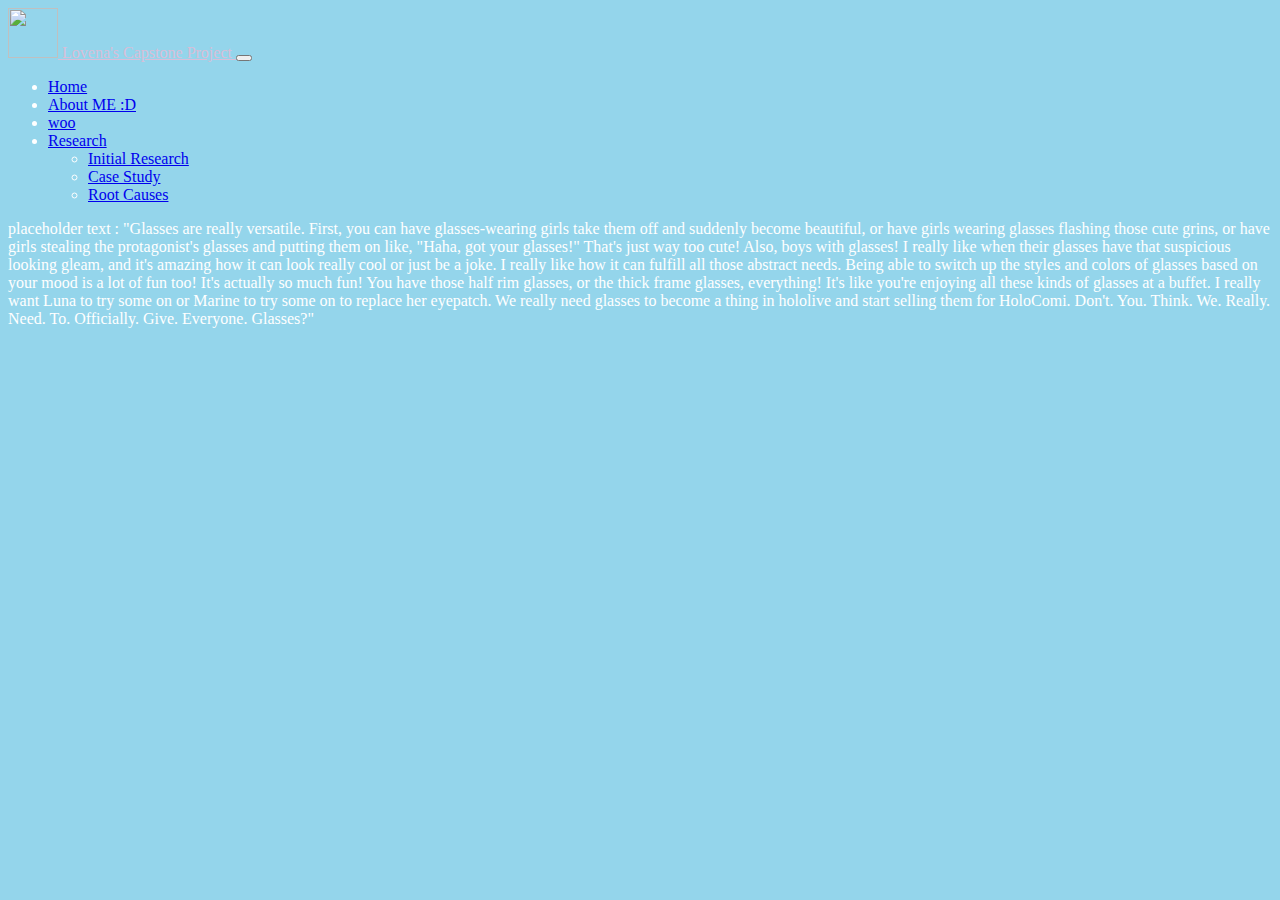
==== 3.07/index.html @ a5c8af05 "Add files via upload" ====
<!doctype html>
<html lang="en">
  <head>
    <meta charset="utf-8">
    <meta name="viewport" content="width=device-width, initial-scale=1">
    <title>Bootstrap demo</title>
    <link href="https://cdn.jsdelivr.net/npm/bootstrap@5.3.2/dist/css/bootstrap.min.css" rel="stylesheet" integrity="sha384-T3c6CoIi6uLrA9TneNEoa7RxnatzjcDSCmG1MXxSR1GAsXEV/Dwwykc2MPK8M2HN" crossorigin="anonymous">
    <link rel="stylesheet" href="style.css">
    <script src="https://cdn.jsdelivr.net/npm/bootstrap@5.3.2/dist/js/bootstrap.bundle.min.js" integrity="sha384-C6RzsynM9kWDrMNeT87bh95OGNyZPhcTNXj1NW7RuBCsyN/o0jlpcV8Qyq46cDfL" crossorigin="anonymous" defer></script>
</head>
  <body>
    <!-- <h1>Hello, world!</h1> -->

    <nav class="navbar navbar-expand-lg bg-body-tertiary">
        <div class="container-fluid">
          <a class="navbar-brand" href="#">
              <img src="https://static.miraheze.org/projectsekaiwiki/thumb/c/ca/Jewel.png/128px-Jewel.png" style="width:50px;height:50px;">
              Lovena's Capstone Project
            </a>
          <button class="navbar-toggler" type="button" data-bs-toggle="collapse" data-bs-target="#navbarNavDropdown" aria-controls="navbarNavDropdown" aria-expanded="false" aria-label="Toggle navigation">
            <span class="navbar-toggler-icon"></span>
          </button>
          <div class="collapse navbar-collapse" id="navbarNavDropdown">
            <ul class="navbar-nav">
              <li class="nav-item">
                <a class="nav-link active" aria-current="page" href="#">Home</a>
              </li>
              <li class="nav-item">
                <a class="nav-link" href="AboutLovena.html">About ME :D</a>
              </li>
              <li class="nav-item">
                <a class="nav-link" href="#">woo</a>
              </li>
              <li class="nav-item dropdown">
                <a class="nav-link dropdown-toggle" href="#" role="button" data-bs-toggle="dropdown" aria-expanded="false">
                  Research
                </a>
                <ul class="dropdown-menu">
                  <li><a class="dropdown-item" href="InitialResearchLovena.html">Initial Research</a></li>
                  <li><a class="dropdown-item" href="CaseStudyLovena.html">Case Study</a></li>
                  <li><a class="dropdown-item" href="RootCausesLovena.html">Root Causes</a></li>
                </ul>
              </li>
            </ul>
          </div>
        </div>
      </nav>

      <p> placeholder text : "Glasses are really versatile. First, you can have glasses-wearing girls take them off and suddenly become beautiful, or have girls wearing glasses flashing those cute grins, or have girls stealing the protagonist's glasses and putting them on like, "Haha, got your glasses!" That's just way too cute! Also, boys with glasses! I really like when their glasses have that suspicious looking gleam, and it's amazing how it can look really cool or just be a joke. I really like how it can fulfill all those abstract needs. Being able to switch up the styles and colors of glasses based on your mood is a lot of fun too! It's actually so much fun! You have those half rim glasses, or the thick frame glasses, everything! It's like you're enjoying all these kinds of glasses at a buffet. I really want Luna to try some on or Marine to try some on to replace her eyepatch. We really need glasses to become a thing in hololive and start selling them for HoloComi. Don't. You. Think. We. Really. Need. To. Officially. Give. Everyone. Glasses?"</p>
 </body>
</html>
---- 3.07/style.css ----
body {
    background-color: rgb(148, 213, 235);
    color:white;
    font-family: Comic Sans MS;

}

.navbar-brand{
    font-family: Comic Sans MS;
    color:thistle;
}
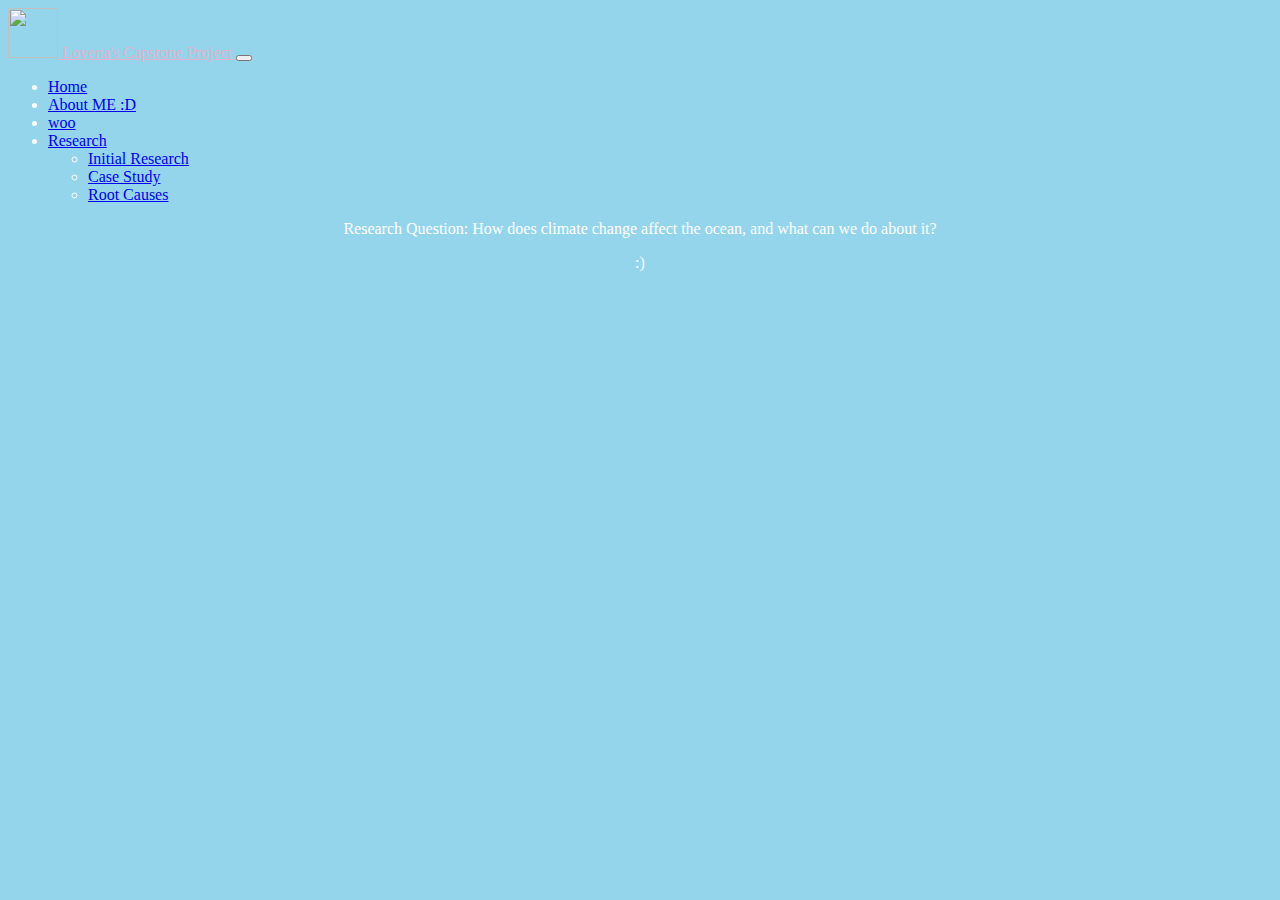
==== commit e60feb0e: "Add files via upload" ====
--- a/3.07/index.html
+++ b/3.07/index.html
@@ -3,7 +3,7 @@
   <head>
     <meta charset="utf-8">
     <meta name="viewport" content="width=device-width, initial-scale=1">
-    <title>Bootstrap demo</title>
+    <title>Lovena's Capstone Project Home</title>
     <link href="https://cdn.jsdelivr.net/npm/bootstrap@5.3.2/dist/css/bootstrap.min.css" rel="stylesheet" integrity="sha384-T3c6CoIi6uLrA9TneNEoa7RxnatzjcDSCmG1MXxSR1GAsXEV/Dwwykc2MPK8M2HN" crossorigin="anonymous">
     <link rel="stylesheet" href="style.css">
     <script src="https://cdn.jsdelivr.net/npm/bootstrap@5.3.2/dist/js/bootstrap.bundle.min.js" integrity="sha384-C6RzsynM9kWDrMNeT87bh95OGNyZPhcTNXj1NW7RuBCsyN/o0jlpcV8Qyq46cDfL" crossorigin="anonymous" defer></script>
@@ -13,7 +13,7 @@
 
     <nav class="navbar navbar-expand-lg bg-body-tertiary">
         <div class="container-fluid">
-          <a class="navbar-brand" href="#">
+          <a class="navbar-brand" href="index.html">
               <img src="https://static.miraheze.org/projectsekaiwiki/thumb/c/ca/Jewel.png/128px-Jewel.png" style="width:50px;height:50px;">
               Lovena's Capstone Project
             </a>
@@ -23,7 +23,7 @@
           <div class="collapse navbar-collapse" id="navbarNavDropdown">
             <ul class="navbar-nav">
               <li class="nav-item">
-                <a class="nav-link active" aria-current="page" href="#">Home</a>
+                <a class="nav-link active" aria-current="page" href="index.html">Home</a>
               </li>
               <li class="nav-item">
                 <a class="nav-link" href="AboutLovena.html">About ME :D</a>
@@ -45,7 +45,10 @@
           </div>
         </div>
       </nav>
-
-      <p> placeholder text : "Glasses are really versatile. First, you can have glasses-wearing girls take them off and suddenly become beautiful, or have girls wearing glasses flashing those cute grins, or have girls stealing the protagonist's glasses and putting them on like, "Haha, got your glasses!" That's just way too cute! Also, boys with glasses! I really like when their glasses have that suspicious looking gleam, and it's amazing how it can look really cool or just be a joke. I really like how it can fulfill all those abstract needs. Being able to switch up the styles and colors of glasses based on your mood is a lot of fun too! It's actually so much fun! You have those half rim glasses, or the thick frame glasses, everything! It's like you're enjoying all these kinds of glasses at a buffet. I really want Luna to try some on or Marine to try some on to replace her eyepatch. We really need glasses to become a thing in hololive and start selling them for HoloComi. Don't. You. Think. We. Really. Need. To. Officially. Give. Everyone. Glasses?"</p>
- </body>
+      <center>
+      <p>Research Question: How does climate change affect the ocean, and what can we do about it?</p>
+      <p>:)</p>
+    </center>
+    
+    </body>
 </html>--- a/3.07/style.css
+++ b/3.07/style.css
@@ -7,5 +7,7 @@
 
 .navbar-brand{
     font-family: Comic Sans MS;
-    color:thistle;
-}+    color:rgb(224, 178, 204);
+}
+
+
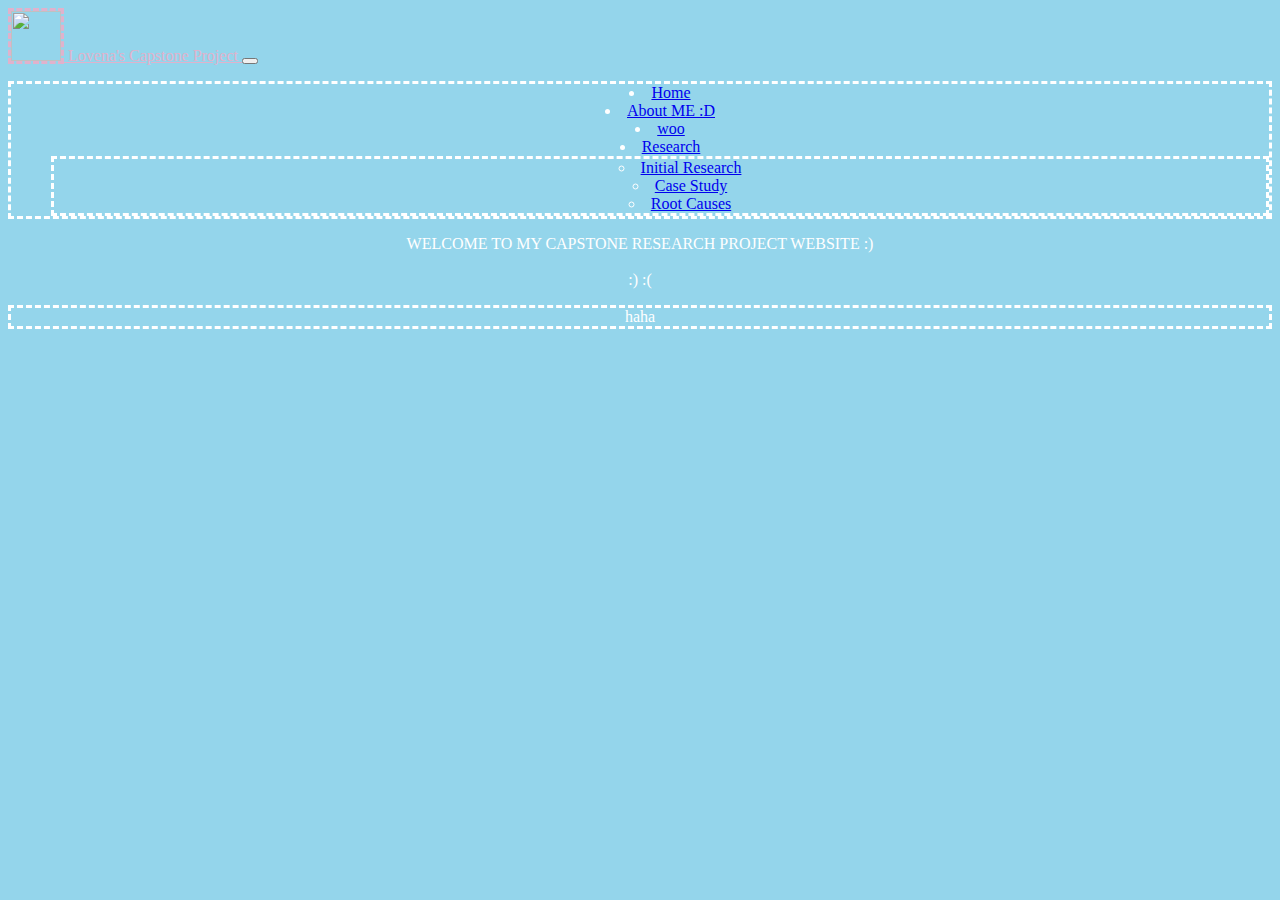
==== commit 54a4c2b2: "Add files via upload" ====
--- a/3.07/index.html
+++ b/3.07/index.html
@@ -13,7 +13,7 @@
 
     <nav class="navbar navbar-expand-lg bg-body-tertiary">
         <div class="container-fluid">
-          <a class="navbar-brand" href="index.html">
+          <a class="navbar-brand" href="csproject.html">
               <img src="https://static.miraheze.org/projectsekaiwiki/thumb/c/ca/Jewel.png/128px-Jewel.png" style="width:50px;height:50px;">
               Lovena's Capstone Project
             </a>
@@ -29,7 +29,7 @@
                 <a class="nav-link" href="AboutLovena.html">About ME :D</a>
               </li>
               <li class="nav-item">
-                <a class="nav-link" href="#">woo</a>
+                <a class="nav-link" href="woo.html">woo</a>
               </li>
               <li class="nav-item dropdown">
                 <a class="nav-link dropdown-toggle" href="#" role="button" data-bs-toggle="dropdown" aria-expanded="false">
@@ -46,9 +46,13 @@
         </div>
       </nav>
       <center>
-      <p>Research Question: How does climate change affect the ocean, and what can we do about it?</p>
-      <p>:)</p>
-    </center>
-    
+        WELCOME TO MY CAPSTONE RESEARCH PROJECT WEBSITE :)
+        <br>
+        <br>
+        <font onmouseover="this.style.color='red';" onmouseout="this.style.color='black';">:)</font>
+        <font onmouseover="this.style.color='black';" onmouseout="this.style.color='red';">:(</font>
+
+        <p id="haha">haha</p>
+      </center>
     </body>
 </html>--- a/3.07/style.css
+++ b/3.07/style.css
@@ -10,4 +10,22 @@
     color:rgb(224, 178, 204);
 }
 
+ul {
+    text-align: center;
+    list-style-position: inside;
+    border-style: dashed;
+}
 
+ol{
+    text-align: center;
+    list-style-position: inside;
+    border-style: dashed;
+}
+
+p {
+    border-style: dashed;
+}
+
+img{
+    border-style: dashed
+}